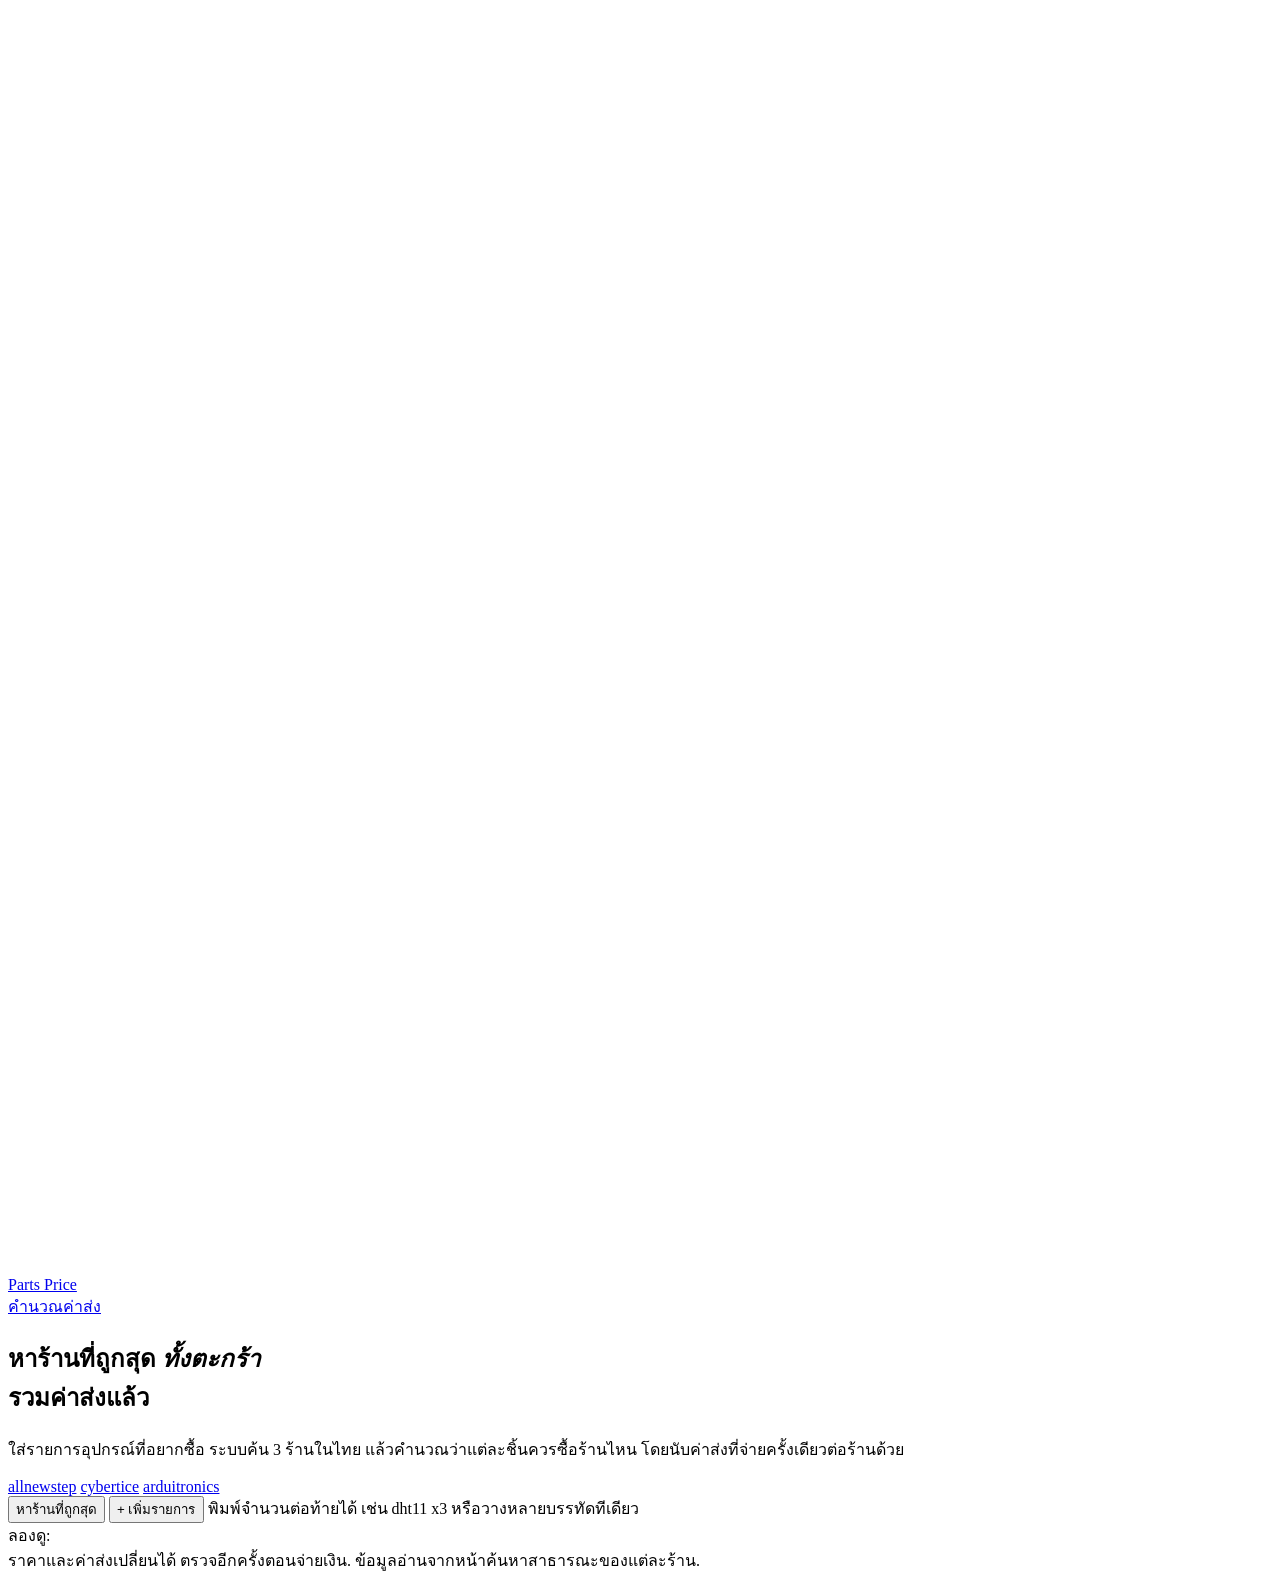
==== thai_parts_price/web/index.html @ cced3956 "Add local web server with a calculator page and a shipping-rules page" ====
<!doctype html><html lang="th"><head>
<title>Parts Price - เทียบราคาอุปกรณ์ Arduino</title>
<meta charset="utf-8">
<meta name="viewport" content="width=device-width, initial-scale=1">
<link rel="preconnect" href="https://fonts.googleapis.com">
<link rel="preconnect" href="https://fonts.gstatic.com" crossorigin>
<link href="https://fonts.googleapis.com/css2?family=Noto+Sans+Thai:wght@400;600;700;800&display=swap" rel="stylesheet">
<link rel="stylesheet" href="/style.css">
</head><body>
<header class="top"><div class="wrap">
  <a class="brand" href="/"><span class="brand-mark"><svg viewBox="0 0 24 24" fill="none" stroke="#fff" stroke-width="2" stroke-linecap="round" stroke-linejoin="round"><rect x="6" y="6" width="12" height="12" rx="2"/><path d="M9 2v4M15 2v4M9 18v4M15 18v4M2 9h4M2 15h4M18 9h4M18 15h4"/></svg></span>Parts Price</a>
  <nav class="nav"><a href="/" aria-current="page">คำนวณ</a><a href="/shipping" >ค่าส่ง</a></nav>
</div></header>
<main class="wrap">
  <section class="hero">
    <h1>หาร้านที่ถูกสุด <em>ทั้งตะกร้า</em><br>รวมค่าส่งแล้ว</h1>
    <p>ใส่รายการอุปกรณ์ที่อยากซื้อ ระบบค้น 3 ร้านในไทย แล้วคำนวณว่าแต่ละชิ้นควรซื้อร้านไหน โดยนับค่าส่งที่จ่ายครั้งเดียวต่อร้านด้วย</p>
    <div class="shops">
      <span class="chip"><a href="https://www.allnewstep.com" target="_blank" rel="noopener">allnewstep</a></span>
      <span class="chip"><a href="https://www.cybertice.com" target="_blank" rel="noopener">cybertice</a></span>
      <span class="chip"><a href="https://www.arduitronics.com" target="_blank" rel="noopener">arduitronics</a></span>
    </div>
  </section>

  <form class="form" id="form" autocomplete="off">
    <div id="rows"></div>
    <div class="actions">
      <button class="btn" id="go" type="submit">หาร้านที่ถูกสุด</button>
      <button class="btn ghost" id="add" type="button">+ เพิ่มรายการ</button>
      <span class="hint">พิมพ์จำนวนต่อท้ายได้ เช่น dht11 x3 หรือวางหลายบรรทัดทีเดียว</span>
    </div>
    <div class="try"><span class="hint">ลองดู:</span><span id="try"></span></div>
  </form>

  <div id="out" aria-live="polite"></div>
</main>
<footer class="wrap foot">ราคาและค่าส่งเปลี่ยนได้ ตรวจอีกครั้งตอนจ่ายเงิน. ข้อมูลอ่านจากหน้าค้นหาสาธารณะของแต่ละร้าน.</footer>
<script src="/app.js"></script>
</body></html>
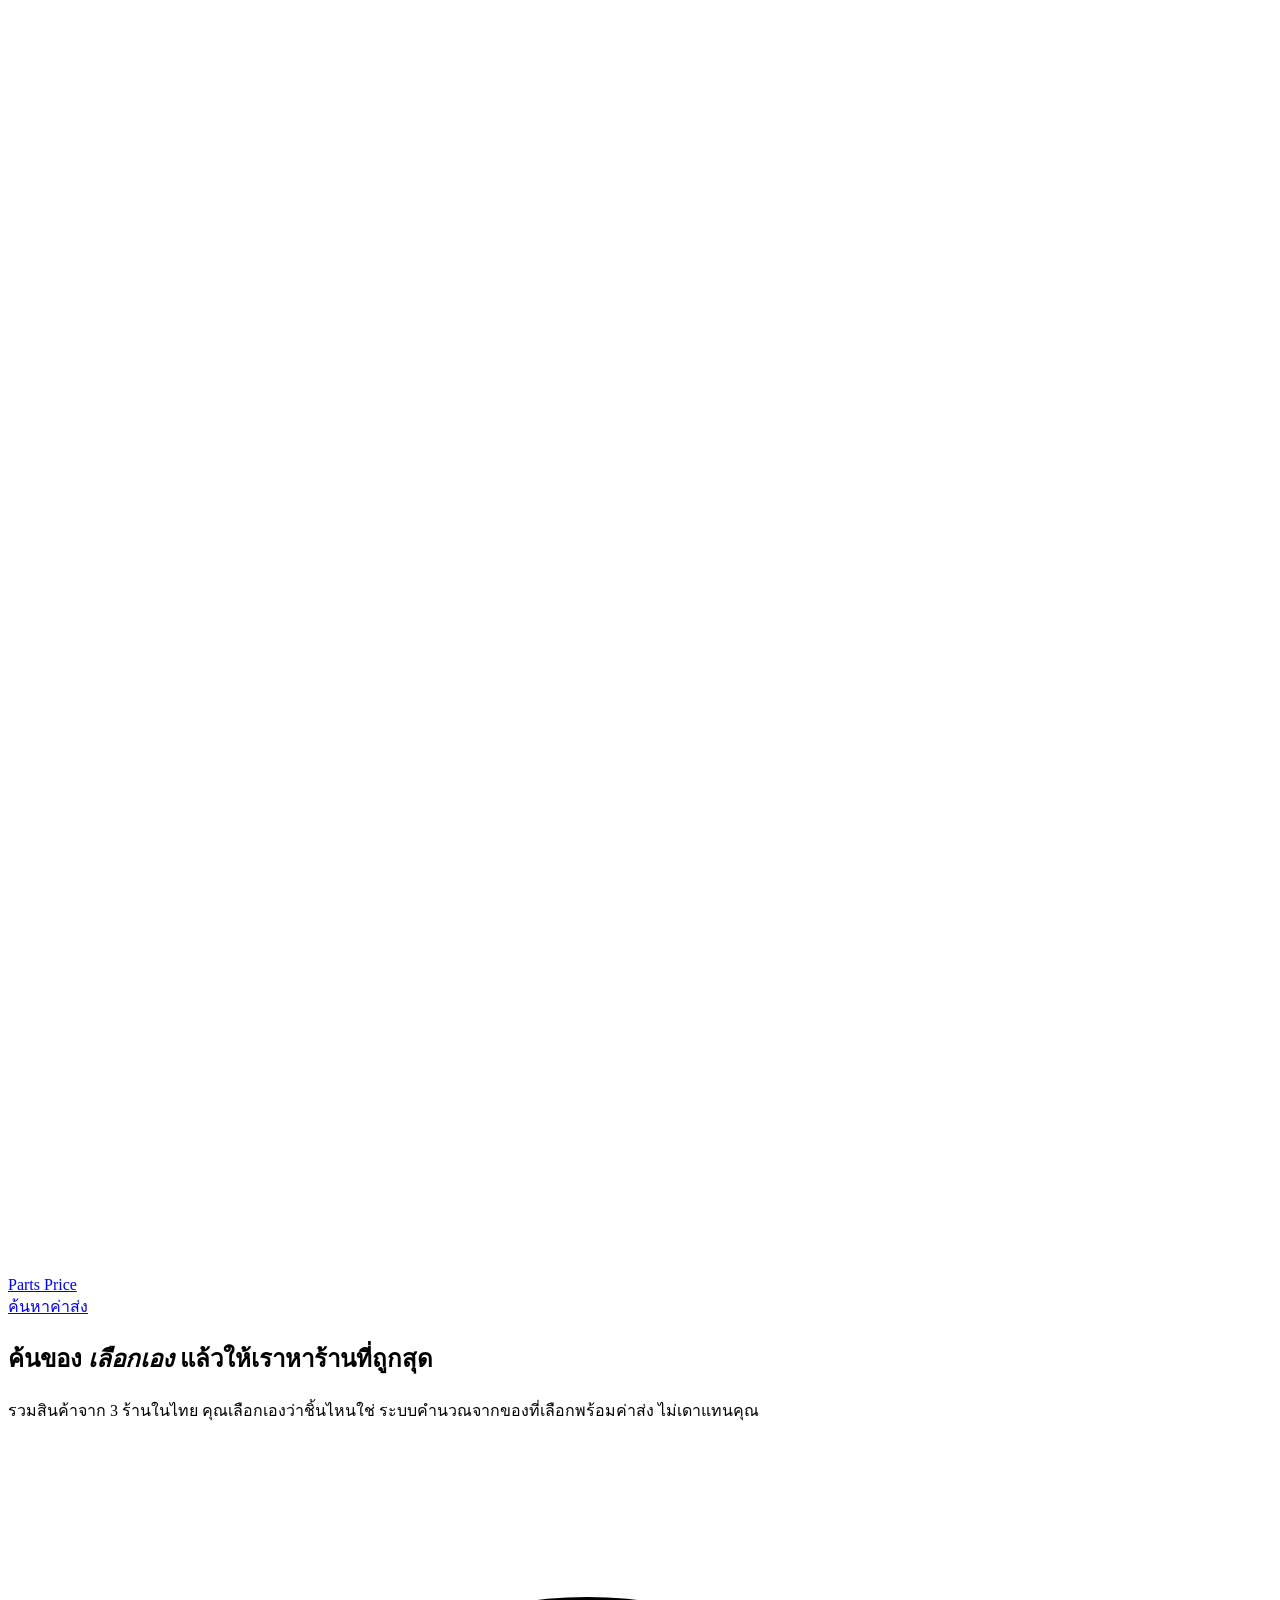
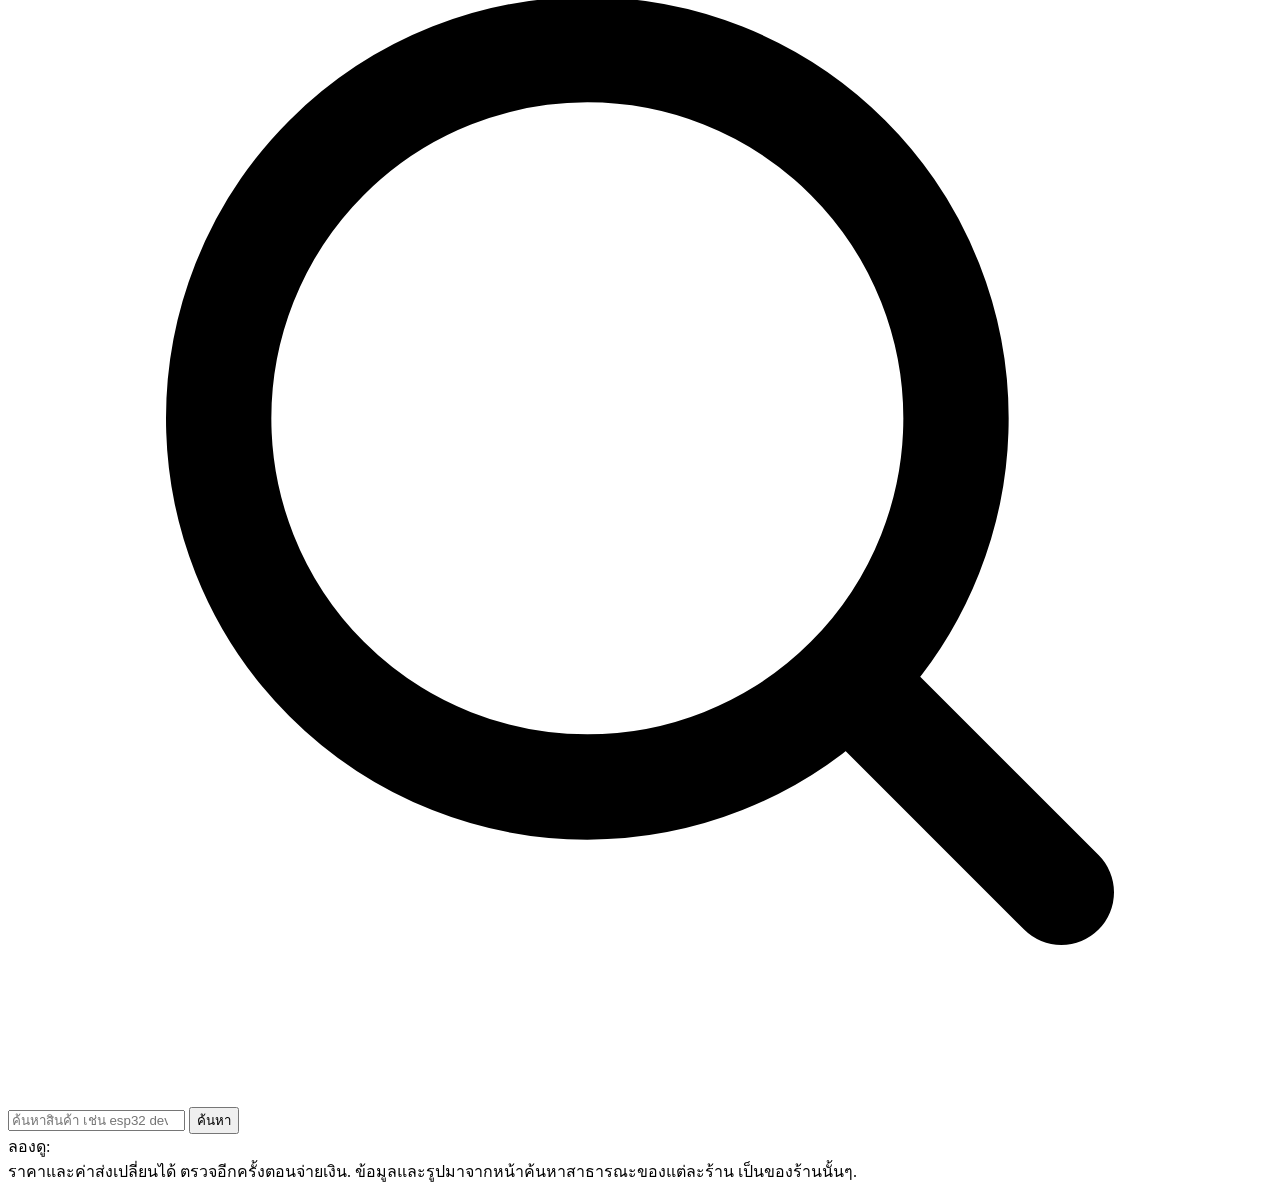
==== commit 2b59274e: "Web page: search, pick products yourself, then calculate; product images; basket kept in browser" ====
--- a/thai_parts_price/web/index.html
+++ b/thai_parts_price/web/index.html
@@ -9,31 +9,30 @@
 </head><body>
 <header class="top"><div class="wrap">
   <a class="brand" href="/"><span class="brand-mark"><svg viewBox="0 0 24 24" fill="none" stroke="#fff" stroke-width="2" stroke-linecap="round" stroke-linejoin="round"><rect x="6" y="6" width="12" height="12" rx="2"/><path d="M9 2v4M15 2v4M9 18v4M15 18v4M2 9h4M2 15h4M18 9h4M18 15h4"/></svg></span>Parts Price</a>
-  <nav class="nav"><a href="/" aria-current="page">คำนวณ</a><a href="/shipping" >ค่าส่ง</a></nav>
+  <nav class="nav"><a href="/" aria-current="page">ค้นหา</a><a href="/shipping" >ค่าส่ง</a></nav>
 </div></header>
 <main class="wrap">
-  <section class="hero">
-    <h1>หาร้านที่ถูกสุด <em>ทั้งตะกร้า</em><br>รวมค่าส่งแล้ว</h1>
-    <p>ใส่รายการอุปกรณ์ที่อยากซื้อ ระบบค้น 3 ร้านในไทย แล้วคำนวณว่าแต่ละชิ้นควรซื้อร้านไหน โดยนับค่าส่งที่จ่ายครั้งเดียวต่อร้านด้วย</p>
-    <div class="shops">
-      <span class="chip"><a href="https://www.allnewstep.com" target="_blank" rel="noopener">allnewstep</a></span>
-      <span class="chip"><a href="https://www.cybertice.com" target="_blank" rel="noopener">cybertice</a></span>
-      <span class="chip"><a href="https://www.arduitronics.com" target="_blank" rel="noopener">arduitronics</a></span>
-    </div>
+  <section class="hero compact">
+    <h1>ค้นของ <em>เลือกเอง</em> แล้วให้เราหาร้านที่ถูกสุด</h1>
+    <p>รวมสินค้าจาก 3 ร้านในไทย คุณเลือกเองว่าชิ้นไหนใช่ ระบบคำนวณจากของที่เลือกพร้อมค่าส่ง ไม่เดาแทนคุณ</p>
   </section>
 
-  <form class="form" id="form" autocomplete="off">
-    <div id="rows"></div>
-    <div class="actions">
-      <button class="btn" id="go" type="submit">หาร้านที่ถูกสุด</button>
-      <button class="btn ghost" id="add" type="button">+ เพิ่มรายการ</button>
-      <span class="hint">พิมพ์จำนวนต่อท้ายได้ เช่น dht11 x3 หรือวางหลายบรรทัดทีเดียว</span>
-    </div>
-    <div class="try"><span class="hint">ลองดู:</span><span id="try"></span></div>
+  <form class="searchbar" id="sform" role="search" autocomplete="off">
+    <label class="field big"><svg viewBox="0 0 24 24" fill="none" stroke="currentColor" stroke-width="2" stroke-linecap="round"><circle cx="11" cy="11" r="7"/><path d="m20 20-3.5-3.5"/></svg>
+      <input id="q" type="search" placeholder="ค้นหาสินค้า เช่น esp32 devkit, dht11, ตัวต้านทาน 10k" maxlength="120" aria-label="ค้นหาสินค้า"></label>
+    <button class="btn" id="sgo" type="submit">ค้นหา</button>
   </form>
+  <div class="try"><span class="hint">ลองดู:</span><span id="try"></span></div>
 
-  <div id="out" aria-live="polite"></div>
+  <div class="layout">
+    <section id="main">
+      <div id="plan"></div>
+      <div id="results"></div>
+    </section>
+    <aside class="panel basket" id="basket" aria-label="ตะกร้า"></aside>
+  </div>
 </main>
-<footer class="wrap foot">ราคาและค่าส่งเปลี่ยนได้ ตรวจอีกครั้งตอนจ่ายเงิน. ข้อมูลอ่านจากหน้าค้นหาสาธารณะของแต่ละร้าน.</footer>
+<div class="mbar" id="mbar" hidden><span id="mcount"></span><button class="btn" id="mgo" type="button">คำนวณราคา</button></div>
+<footer class="wrap foot">ราคาและค่าส่งเปลี่ยนได้ ตรวจอีกครั้งตอนจ่ายเงิน. ข้อมูลและรูปมาจากหน้าค้นหาสาธารณะของแต่ละร้าน เป็นของร้านนั้นๆ.</footer>
 <script src="/app.js"></script>
 </body></html>
